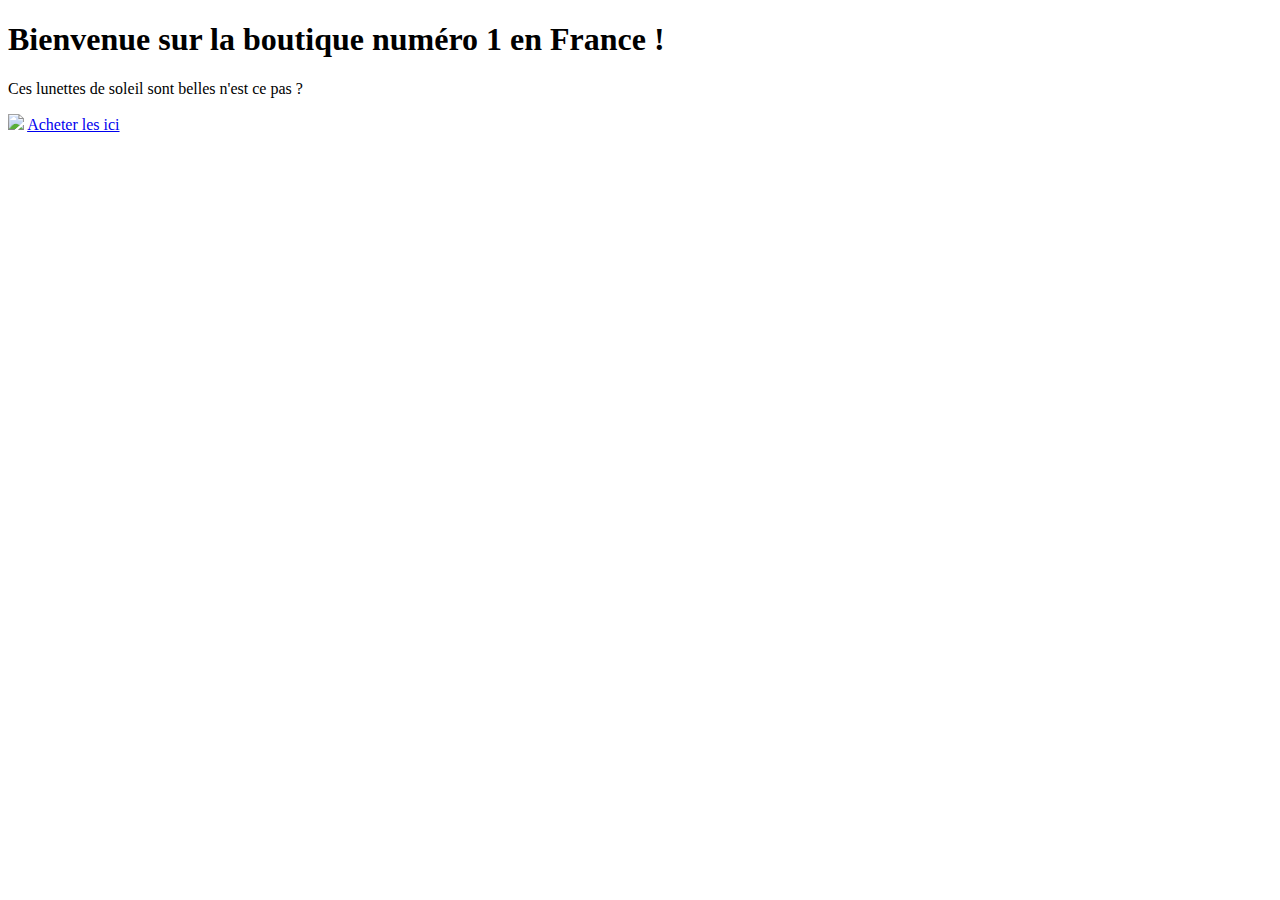
==== index.html @ c21624e5 "first commit" ====
<!DOCTYPE html>
<html>
<head>
	<title>La Boutik</title>
	<meta charset="utf-8">
	<link rel="stylesheet" type="text/css" href="css/style.css">
</head>
<body>
	<h1>
		Bienvenue sur la boutique numéro 1 en France ! 
	</h1>
<p>
Ces lunettes de soleil sont belles n'est ce pas ?
</p>



<img src="file:///C:/Users/antoi/Downloads/product-image-657580551_720x.jpg" width="500">

<a href="https://fr.aliexpress.com/item/Lunettes-de-soleil-Vintage-femmes-oeil-de-chat-marque-de-luxe-Designer-lunettes-de-soleil-r/32847961047.html" target="_BLANK">
	Acheter les ici 

</a>
</body>
</html>
---- css/style.css ----
style.css
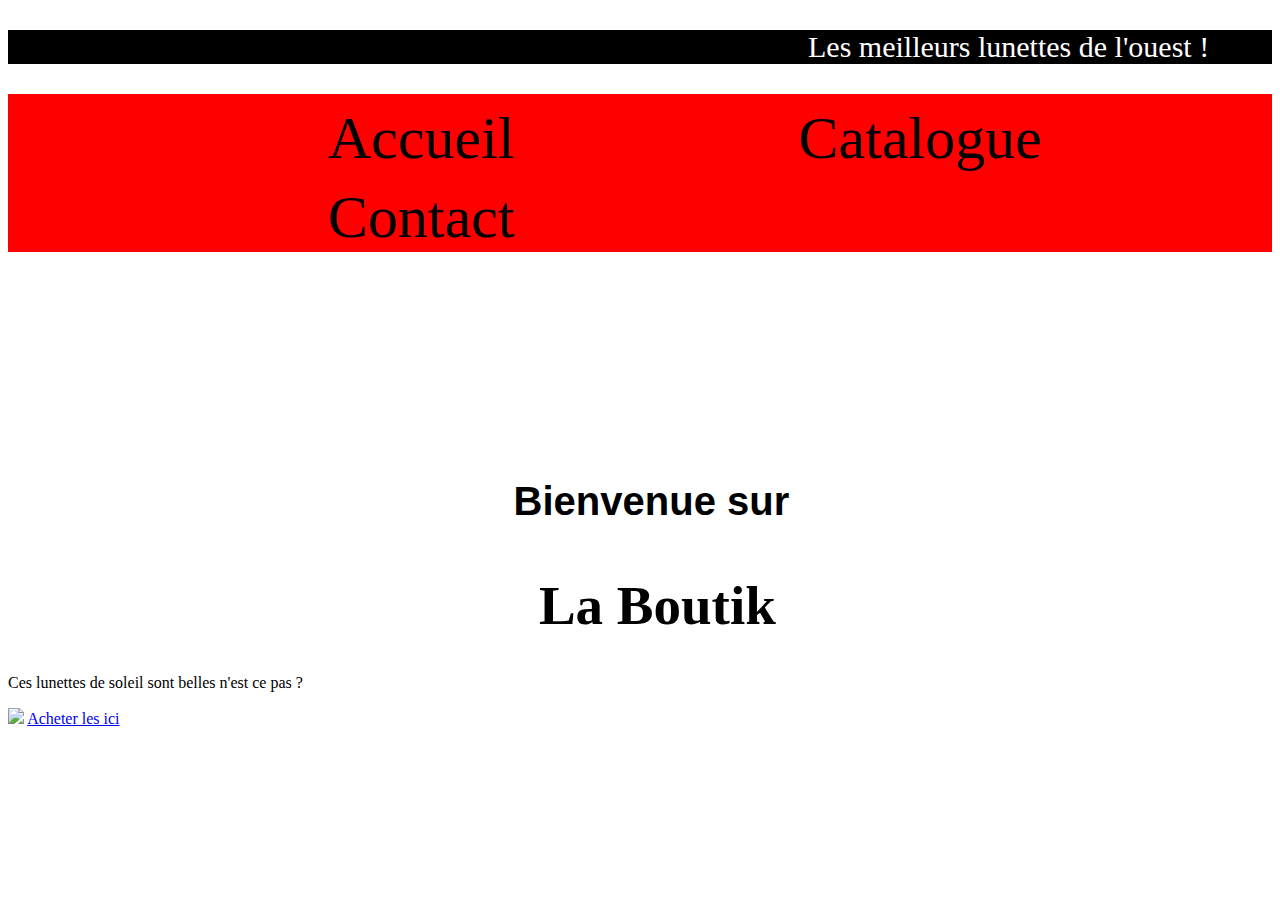
==== commit d5666d3e: "first commit" ====
--- a/index.html
+++ b/index.html
@@ -6,20 +6,58 @@
 	<link rel="stylesheet" type="text/css" href="css/style.css">
 </head>
 <body>
-	<h1>
-		Bienvenue sur la boutique numéro 1 en France ! 
+	<header>
+		<p>
+			Les meilleurs lunettes de l'ouest !
+		</p>
+	</header>
+
+	
+<nav>
+
+
+	
+<ul>
+	<li class="acc">
+		<a href="#">
+			Accueil
+		</a>
+
+	</li>
+	<li class="cat">
+		<a href="catalogue.html">
+			Catalogue
+		</a>
+	</li>
+	<li class="con">
+		<a href="contact.html">
+			Contact
+		</a>
+	</li>
+</ul>
+<nav/>
+<h1 class="c">
+		Bienvenue sur 
+	</h1>
+
+	<h1 class="cc">
+
+		La Boutik
 	</h1>
 <p>
+
 Ces lunettes de soleil sont belles n'est ce pas ?
 </p>
 
 
-
-<img src="file:///C:/Users/antoi/Downloads/product-image-657580551_720x.jpg" width="500">
+<img src="https://ae01.alicdn.com/kf/HTB1_GjvmhHI8KJjy1zbq6yxdpXap.jpg?width=790&height=847&hash=1637" width="500">
 
 <a href="https://fr.aliexpress.com/item/Lunettes-de-soleil-Vintage-femmes-oeil-de-chat-marque-de-luxe-Designer-lunettes-de-soleil-r/32847961047.html" target="_BLANK">
 	Acheter les ici 
 
 </a>
+
 </body>
+
+
 </html>
--- a/css/style.css
+++ b/css/style.css
@@ -1 +1,64 @@
-style.css
+/*body{
+background :url(https://images.pexels.com/photos/46710/pexels-photo-46710.jpeg?auto=compress&cs=tinysrgb&dpr=2&h=750&w=1260);
+background-size: 100%;
+
+}
+
+h1{ font-size: 80px;
+padding: 100px;
+ }
+
+ a{
+color: white;
+font-size: 50px;
+ }*/
+
+ nav ul li{
+list-style-type: none;
+display: inline-block;
+padding-top: 10px;
+ }
+nav ul li a{ 
+color: black;
+text-decoration: none;
+
+
+
+font-size: 60px;
+ }
+
+ nav ul{background-color: red;
+ 	vertical-align: top;}
+
+ nav ul li:hover a{background-color: white;}
+
+ nav ul li.acc{padding-left: 280px;}
+ nav ul li.cat{padding-left: 280px;}
+ nav ul li.con{padding-left: 280px;}
+
+ header{background-color: black;
+vertical-align: top;
+ }
+
+ header p{color: white;
+ 	padding-left: 800px;
+ font-size: 30px;
+
+}
+
+body{background-image: url(https://images.pexels.com/photos/46710/pexels-photo-46710.jpeg?auto=compress&cs=tinysrgb&dpr=2&h=750&w=1260);
+background-size: 100%;
+
+}
+
+h1.c{font-family: "Gill Sans", sans-serif;
+font-size: 40px;
+padding-top: 200px;
+padding-left: 40%;}
+
+h1.cc{
+font-size: 55px;
+margin-top: 50px;
+margin-left: 42%;
+
+}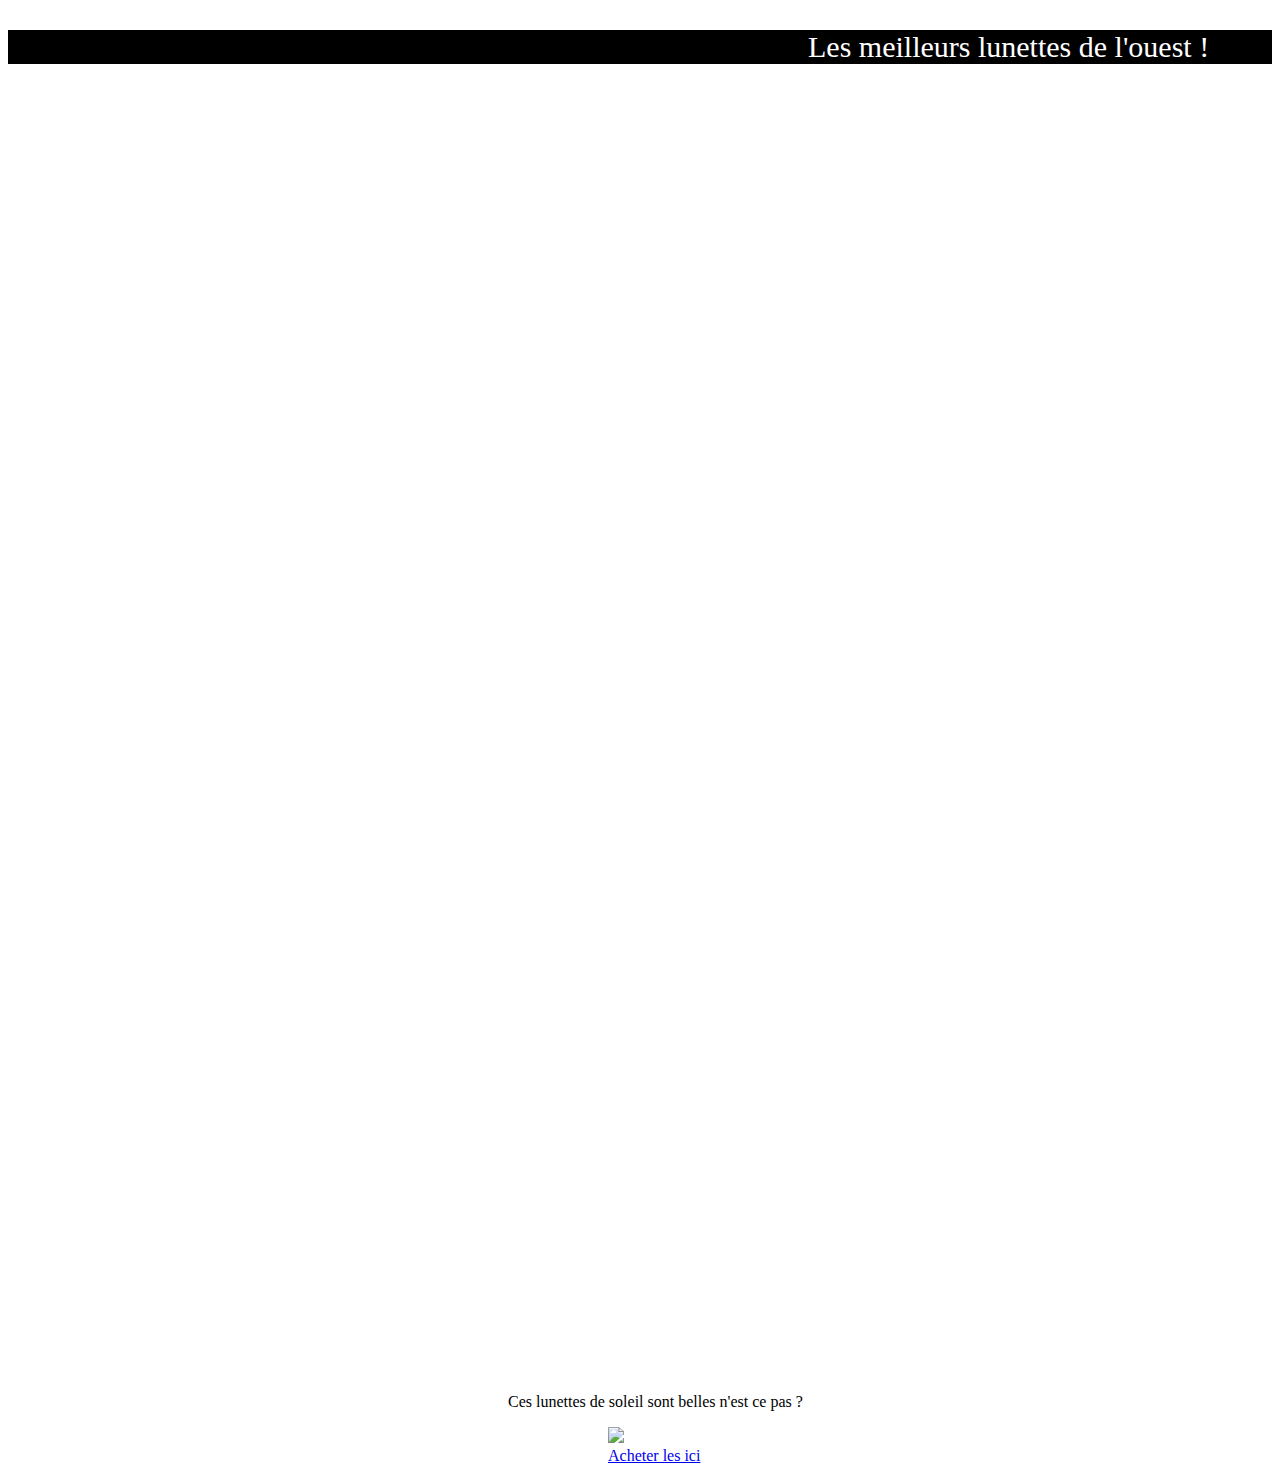
==== commit dd6c350f: "hello" ====
--- a/index.html
+++ b/index.html
@@ -44,14 +44,17 @@
 
 		La Boutik
 	</h1>
+
+<div class="pho">
 <p>
 
 Ces lunettes de soleil sont belles n'est ce pas ?
 </p>
-
-
+<div/>
+<div class="pr">
 <img src="https://ae01.alicdn.com/kf/HTB1_GjvmhHI8KJjy1zbq6yxdpXap.jpg?width=790&height=847&hash=1637" width="500">
 
+<div/>
 <a href="https://fr.aliexpress.com/item/Lunettes-de-soleil-Vintage-femmes-oeil-de-chat-marque-de-luxe-Designer-lunettes-de-soleil-r/32847961047.html" target="_BLANK">
 	Acheter les ici 
 
--- a/css/style.css
+++ b/css/style.css
@@ -19,18 +19,18 @@
 padding-top: 10px;
  }
 nav ul li a{ 
-color: black;
+color: white;
 text-decoration: none;
+font-family: cursive;
 
 
-
-font-size: 60px;
+font-size: 40px;
  }
 
- nav ul{background-color: red;
+ nav ul{
  	vertical-align: top;}
 
- nav ul li:hover a{background-color: white;}
+ nav ul li:hover a{background-color: black;}
 
  nav ul li.acc{padding-left: 280px;}
  nav ul li.cat{padding-left: 280px;}
@@ -54,11 +54,27 @@
 h1.c{font-family: "Gill Sans", sans-serif;
 font-size: 40px;
 padding-top: 200px;
-padding-left: 40%;}
+padding-left: 40%;
+color: white;}
 
 h1.cc{
 font-size: 55px;
 margin-top: 50px;
 margin-left: 42%;
+color: white;
+
+}
+
+div.pr{padding-left: 600px;
+padding-top: 0px;
+background-color: white;
+
+ }
+
+
+div.pho p{
+padding-left: 500px;
+margin-top: 800px;
+background-color: white;
 
 }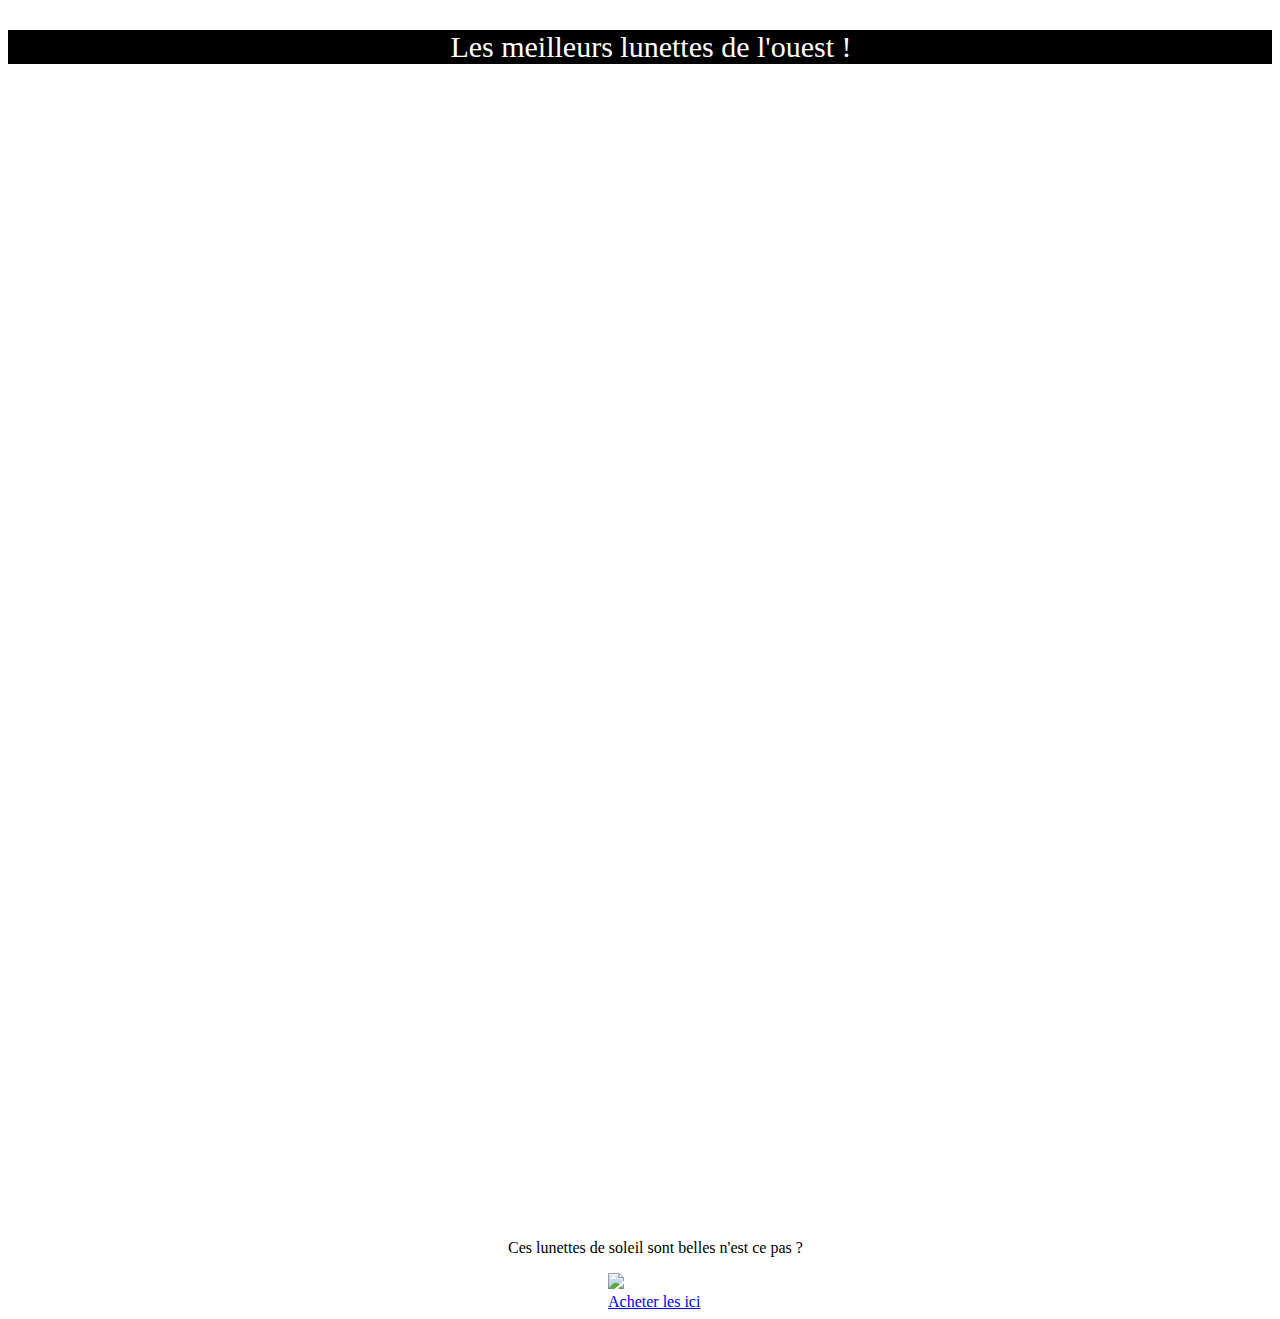
==== commit b1ac209b: "blabla" ====
--- a/index.html
+++ b/index.html
@@ -5,7 +5,10 @@
 	<meta charset="utf-8">
 	<link rel="stylesheet" type="text/css" href="css/style.css">
 </head>
-<body>
+<body background="https://images.pexels.com/photos/46710/pexels-photo-46710.jpeg?auto=compress&cs=tinysrgb&dpr=2&h=750&w=1260">
+	
+		
+	
 	<header>
 		<p>
 			Les meilleurs lunettes de l'ouest !
--- a/css/style.css
+++ b/css/style.css
@@ -1,17 +1,4 @@
-/*body{
-background :url(https://images.pexels.com/photos/46710/pexels-photo-46710.jpeg?auto=compress&cs=tinysrgb&dpr=2&h=750&w=1260);
-background-size: 100%;
 
-}
-
-h1{ font-size: 80px;
-padding: 100px;
- }
-
- a{
-color: white;
-font-size: 50px;
- }*/
 
  nav ul li{
 list-style-type: none;
@@ -32,34 +19,32 @@
 
  nav ul li:hover a{background-color: black;}
 
- nav ul li.acc{padding-left: 280px;}
- nav ul li.cat{padding-left: 280px;}
- nav ul li.con{padding-left: 280px;}
+ nav ul li.acc{padding-left: 16%;}
+ nav ul li.cat{padding-left: 16%;}
+ nav ul li.con{padding-left: 16%;}
 
  header{background-color: black;
 vertical-align: top;
  }
 
  header p{color: white;
- 	padding-left: 800px;
+ 	padding-left: 35%;
  font-size: 30px;
 
 }
 
-body{background-image: url(https://images.pexels.com/photos/46710/pexels-photo-46710.jpeg?auto=compress&cs=tinysrgb&dpr=2&h=750&w=1260);
-background-size: 100%;
+h1.c{color:white;
+	margin-top: 12%;
+	margin-left: 42%;
+font-size: 40px;
 
 }
 
-h1.c{font-family: "Gill Sans", sans-serif;
-font-size: 40px;
-padding-top: 200px;
-padding-left: 40%;
-color: white;}
+
 
 h1.cc{
 font-size: 55px;
-margin-top: 50px;
+margin-top: 2%;
 margin-left: 42%;
 color: white;
 
@@ -77,4 +62,7 @@
 margin-top: 800px;
 background-color: white;
 
-}+}
+
+body{background-repeat: no-repeat;
+background-size: 100%;}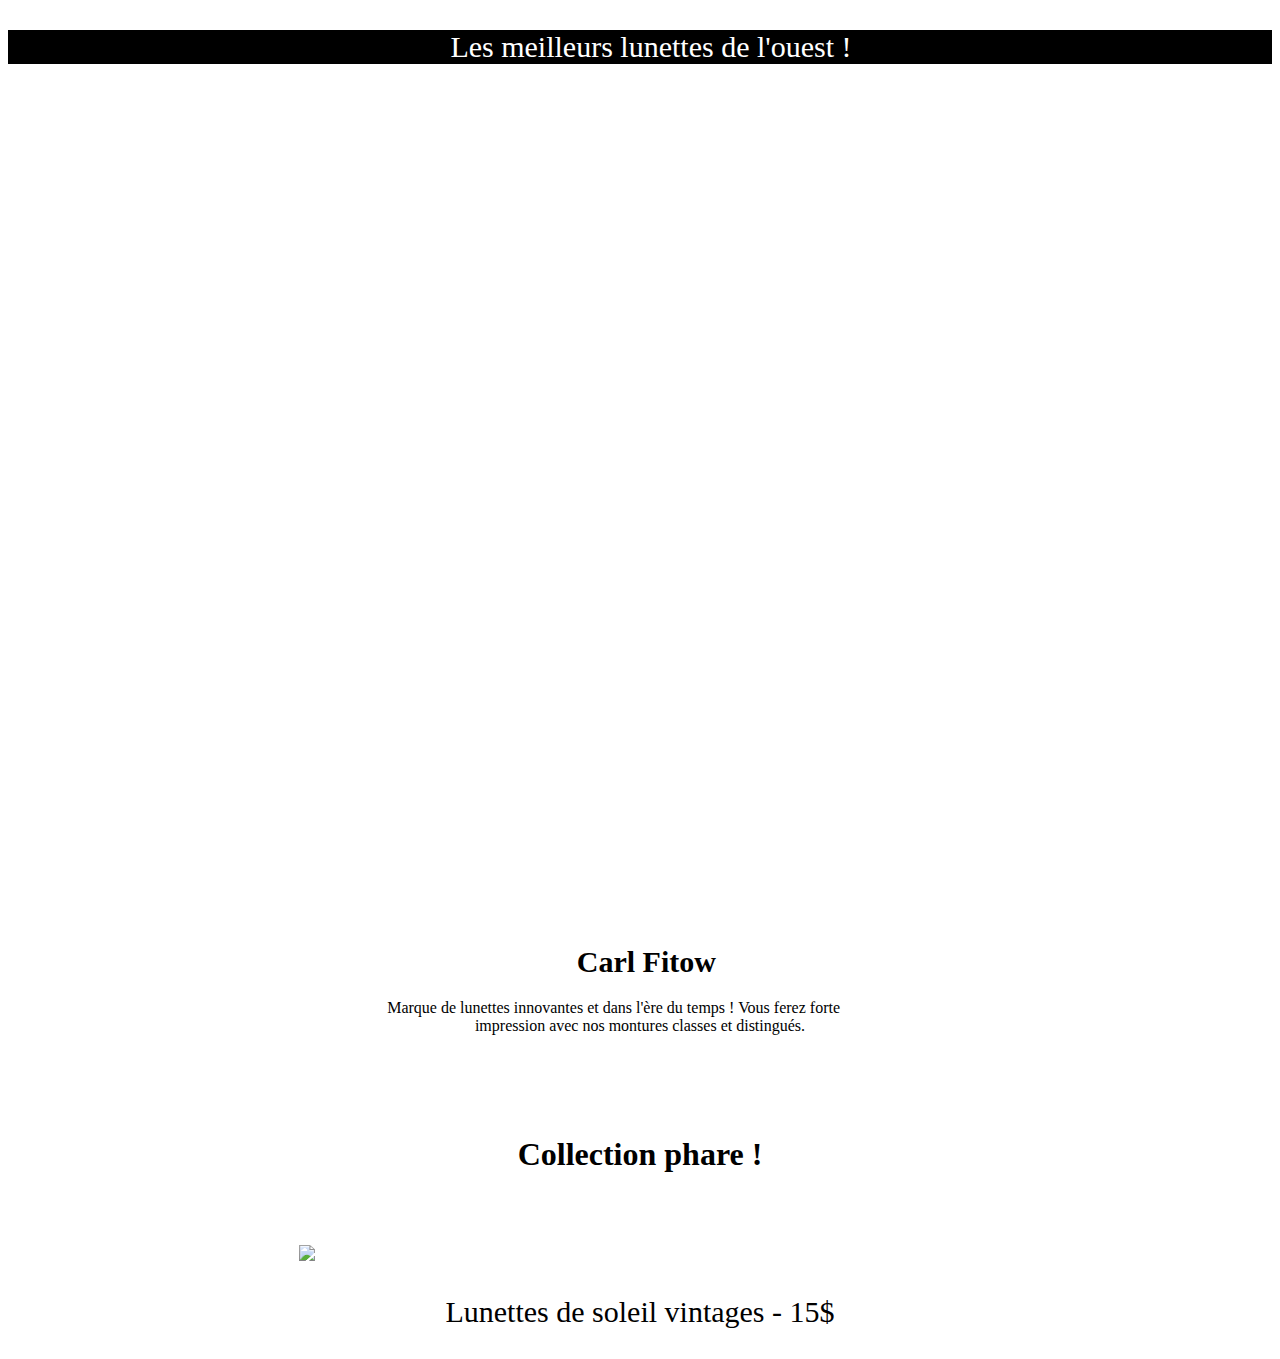
==== commit eae9ab1d: "bl" ====
--- a/index.html
+++ b/index.html
@@ -48,21 +48,30 @@
 		La Boutik
 	</h1>
 
-<div class="pho">
+<div class="para">
+	<h1>
+		Carl Fitow
+
+	</h1>
 <p>
+	Marque de lunettes innovantes et dans l'ère du temps ! Vous ferez forte impression avec nos montures classes et distingués.
 
-Ces lunettes de soleil sont belles n'est ce pas ?
 </p>
-<div/>
-<div class="pr">
-<img src="https://ae01.alicdn.com/kf/HTB1_GjvmhHI8KJjy1zbq6yxdpXap.jpg?width=790&height=847&hash=1637" width="500">
 
-<div/>
-<a href="https://fr.aliexpress.com/item/Lunettes-de-soleil-Vintage-femmes-oeil-de-chat-marque-de-luxe-Designer-lunettes-de-soleil-r/32847961047.html" target="_BLANK">
-	Acheter les ici 
+</div>
 
-</a>
+<div class="cata">
+	<h1>
+		Collection phare !
+	</h1>
+	
+<img src="https://cdn.shopify.com/s/files/1/0081/7751/6591/products/product-image-658039240_740x.jpg?v=1557518777">
 
+<p>
+	Lunettes de soleil vintages - 15$
+</p>
+
+</div>
 </body>
 
 
--- a/css/style.css
+++ b/css/style.css
@@ -50,19 +50,32 @@
 
 }
 
-div.pr{padding-left: 600px;
-padding-top: 0px;
-background-color: white;
+body{background-repeat: no-repeat;
+background-size: 100%;}
 
- }
+div.para h1{font-family: sherif;
+margin-left: 45%;
+font-size: 30px;
+margin-top: 40%}
 
-
-div.pho p{
-padding-left: 500px;
-margin-top: 800px;
-background-color: white;
+div.para p{font-family: sherif;
+	margin-left: 30%;
+	margin-right: 30%;
+	text-align-last: center;
 
 }
 
-body{background-repeat: no-repeat;
-background-size: 100%;}+div.cata h1{font-family: sherif;
+text-align: center;
+margin-top: 8%;}
+
+div.cata img{width: 50%;
+margin-left: 23%;
+margin-top: 4%}
+
+div.cata p{
+font-size: 30px;
+text-align: center;
+
+
+}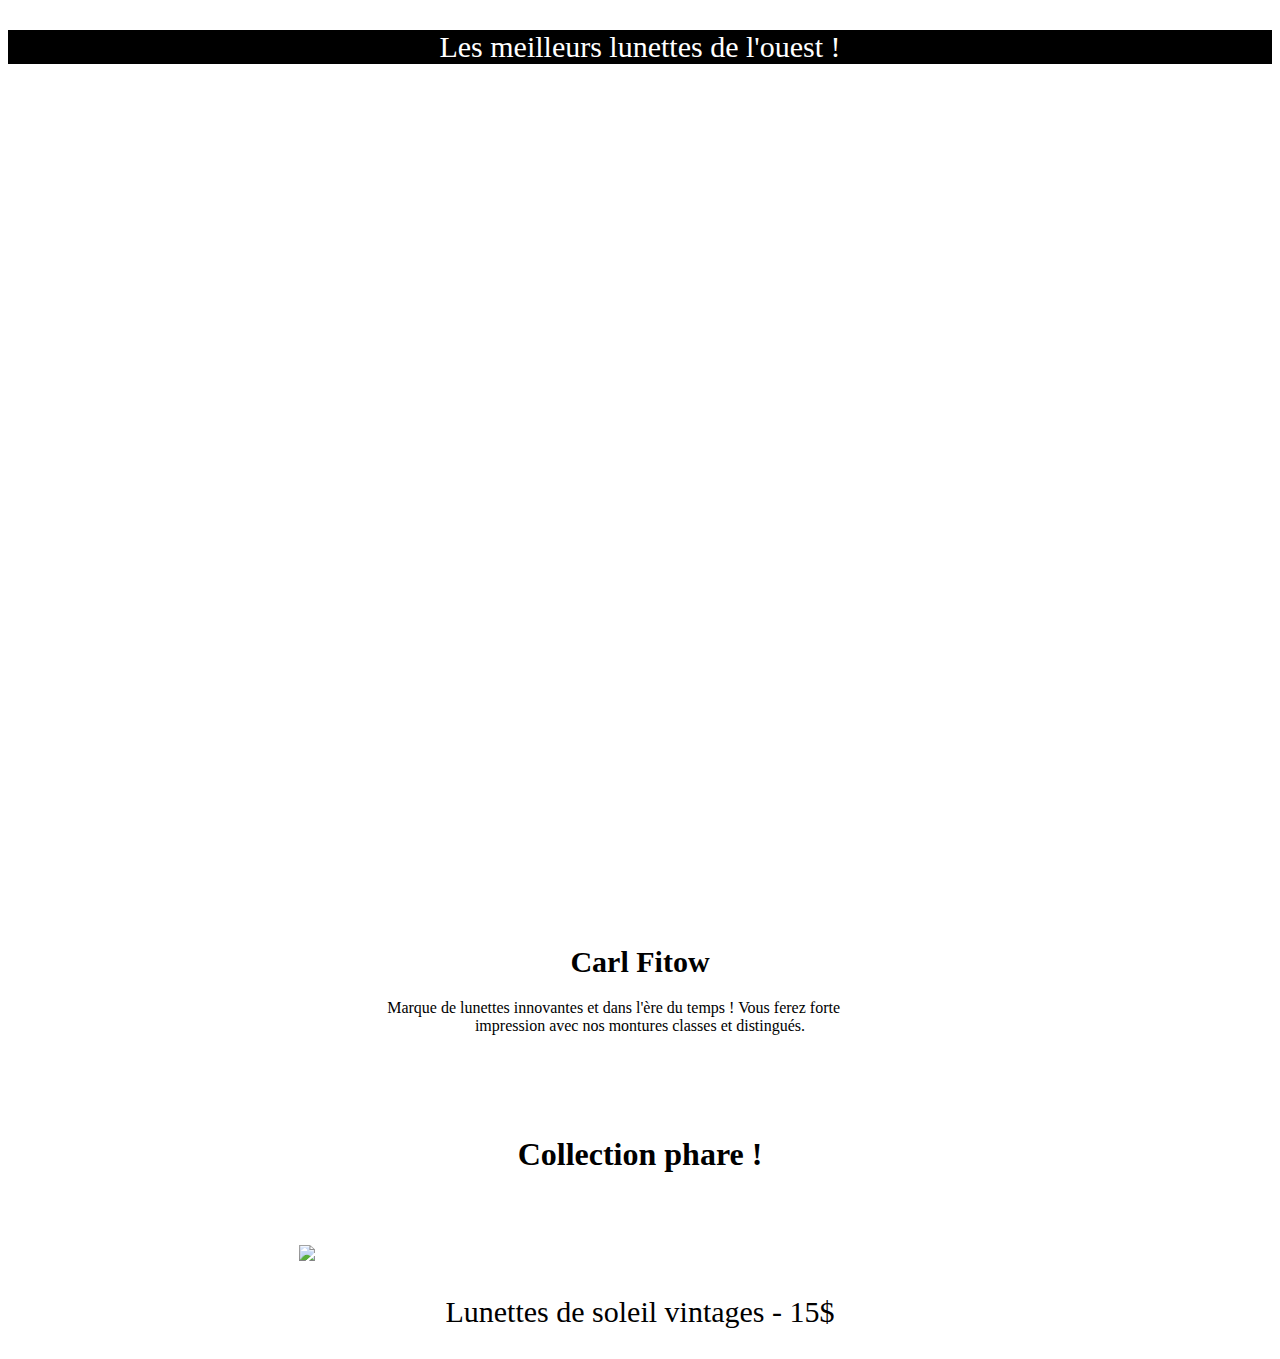
==== commit dad29a4f: "vv" ====
--- a/index.html
+++ b/index.html
@@ -64,9 +64,9 @@
 	<h1>
 		Collection phare !
 	</h1>
-	
+	<a href="lunettes.html">
 <img src="https://cdn.shopify.com/s/files/1/0081/7751/6591/products/product-image-658039240_740x.jpg?v=1557518777">
-
+<a/>
 <p>
 	Lunettes de soleil vintages - 15$
 </p>
--- a/css/style.css
+++ b/css/style.css
@@ -25,17 +25,18 @@
 
  header{background-color: black;
 vertical-align: top;
+
  }
 
  header p{color: white;
- 	padding-left: 35%;
+ 	text-align: center;
  font-size: 30px;
 
 }
 
 h1.c{color:white;
 	margin-top: 12%;
-	margin-left: 42%;
+	text-align: center;
 font-size: 40px;
 
 }
@@ -45,7 +46,7 @@
 h1.cc{
 font-size: 55px;
 margin-top: 2%;
-margin-left: 42%;
+text-align: center;
 color: white;
 
 }
@@ -54,7 +55,7 @@
 background-size: 100%;}
 
 div.para h1{font-family: sherif;
-margin-left: 45%;
+text-align: center;
 font-size: 30px;
 margin-top: 40%}
 
